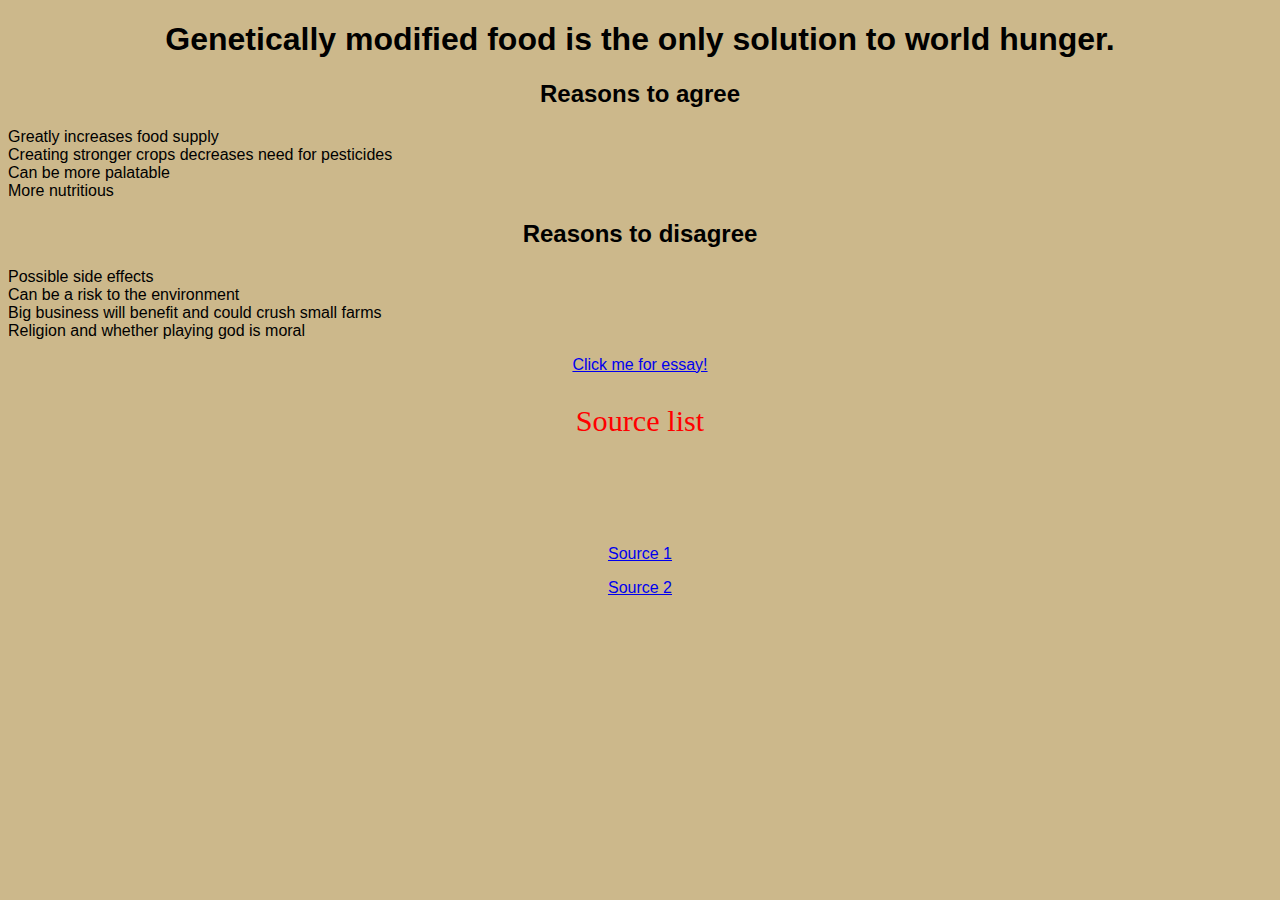
==== Index.html @ 65e09849 "Add files via upload" ====
<!DOCTYPE HTML>
<html>
<head>
<title> English </title>
</head>
<body>
<style>
body {
background-color: #ccb88b;
font-family: helvetica;
}
</style>
<h1><center> Genetically modified food is the only solution to world hunger. </center></h1>
<h2><center>Reasons to agree</center></h2>
<li>Greatly increases food supply</li>
<li>Creating stronger crops decreases need for pesticides</li>
<li>Can be more palatable</li>
<li>More nutritious</li>
<h2><center>Reasons to disagree</center></h2>
<li>Possible side effects</li>
<li>Can be a risk to the environment</li>
<li>Big business will benefit and could crush small farms</li>
<li>Religion and whether playing god is moral</li>
<p></p>
<center><a href="C:/Users/stude/Desktop/Important%20leaving%20cert%20items/English/Essay.html">Click me for essay!</a></center>
</body>
<style>
p.padding {
     padding-bottom: 2cm;
     font-size: 0.8cm;
	 color: red;
	 font-family: fantasy;
}

}
</style>
<center><p class="padding"> Source list</p></center>
<center><footer><p><a href="https://en.wikipedia.org/wiki/Genetically_modified_organism">Source 1</a></p></center>
<center><footer><p><a href="http://www.debatingeurope.eu/focus/arguments-gmos/">Source 2</a></p></center>

</footer>
</html>
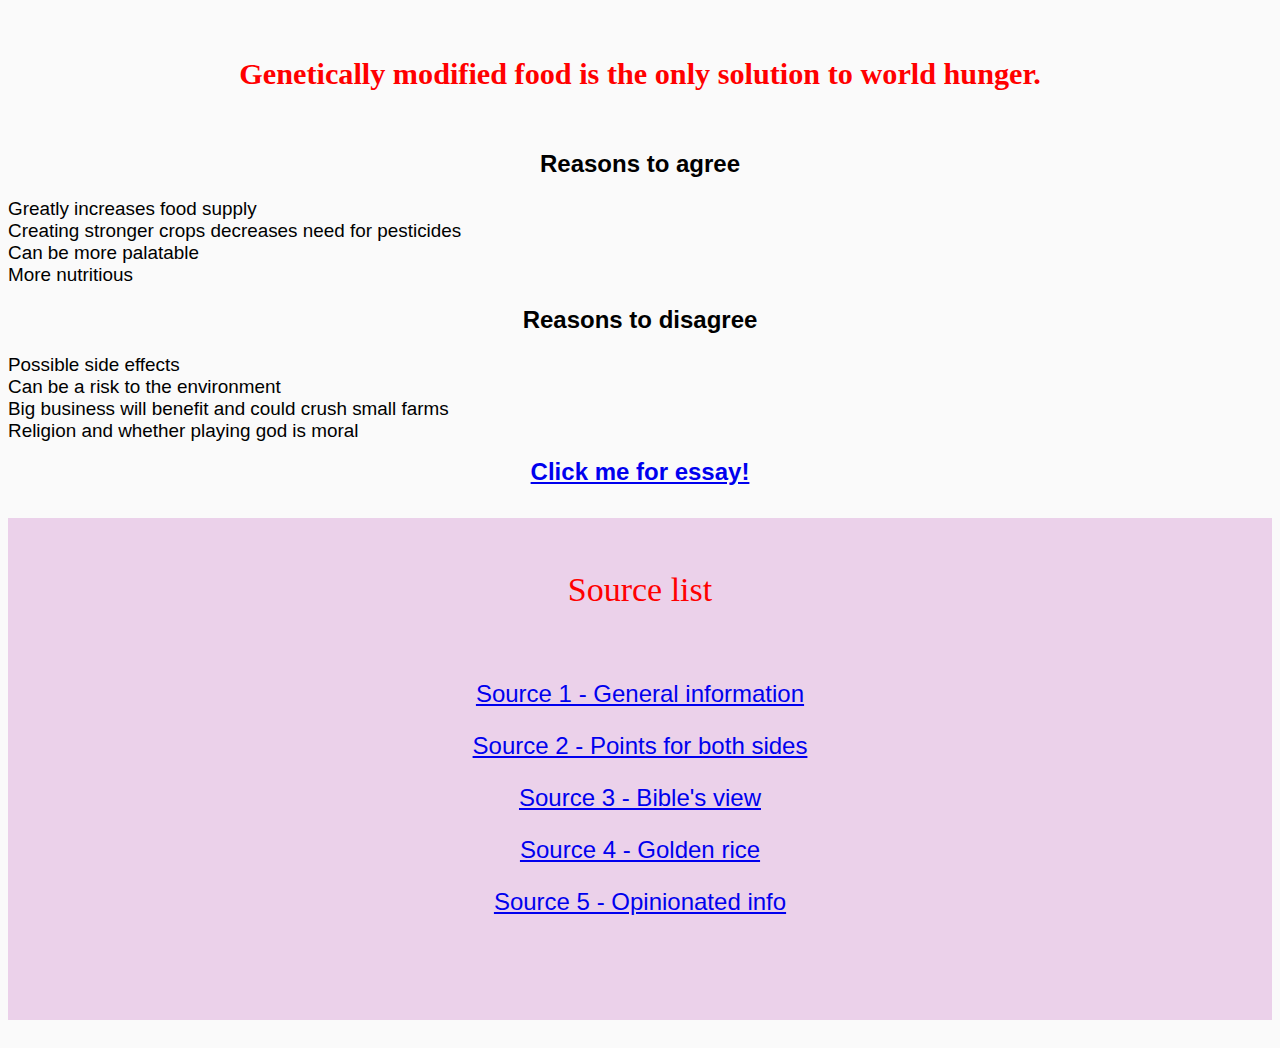
==== commit db21b84a: "Add files via upload" ====
--- a/Index.html
+++ b/Index.html
@@ -2,15 +2,31 @@
 <html>
 <head>
 <title> English </title>
+<link rel="shortcut icon" href="/favicon.ico" type="image/x-icon">
+<link rel="icon" href="/favicon.ico" type="image/x-icon">
 </head>
 <body>
 <style>
 body {
-background-color: #ccb88b;
+background-color: #FAFAFA;
 font-family: helvetica;
 }
+li {
+     font-size: 0.5cm;
+}
+h1.header {
+     font-size: 0.8cm;
+	 color: red;
+	 font-family: fantasy;
+} 
+h6.pass {
+     padding-top: 0.2cm; 
+}
+   
 </style>
-<h1><center> Genetically modified food is the only solution to world hunger. </center></h1>
+<h6 class="pass"></h6>
+<h1 class="header"><center> Genetically modified food is the only solution to world hunger. </center></h1>
+<h6 class="pass"></h6>
 <h2><center>Reasons to agree</center></h2>
 <li>Greatly increases food supply</li>
 <li>Creating stronger crops decreases need for pesticides</li>
@@ -22,21 +38,35 @@
 <li>Big business will benefit and could crush small farms</li>
 <li>Religion and whether playing god is moral</li>
 <p></p>
-<center><a href="C:/Users/stude/Desktop/Important%20leaving%20cert%20items/English/Essay.html">Click me for essay!</a></center>
+<center><b><font size="5cm"><a href="/Essay.html">Click me for essay!</a></b></size></center>
 </body>
 <style>
 p.padding {
-     padding-bottom: 2cm;
-     font-size: 0.8cm;
+     padding-bottom: 1cm;
+     font-size: 0.9cm;
 	 color: red;
 	 font-family: fantasy;
 }
-
+div {
+     background-color: #EBD1EA;
+}
+h3.fill {
+     padding-bottom: 2cm;
+}
+h4.buffer {
+     padding-top: 0.5cm; 
 }
 </style>
+<div>
+<h4 class="buffer"></h4>
 <center><p class="padding"> Source list</p></center>
-<center><footer><p><a href="https://en.wikipedia.org/wiki/Genetically_modified_organism">Source 1</a></p></center>
-<center><footer><p><a href="http://www.debatingeurope.eu/focus/arguments-gmos/">Source 2</a></p></center>
+<center><footer><p><a href="https://en.wikipedia.org/wiki/Genetically_modified_organism">Source 1 - General information</a></p></center>
+<center><p><a href="http://www.debatingeurope.eu/focus/arguments-gmos/">Source 2 - Points for both sides</a></p></center>
+<center><p><a href="https://www.gotquestions.org/genetically-modified-food.html">Source 3 - Bible's view</a></p></center>
+<center><p><a href="https://en.wikipedia.org/wiki/Golden_rice">Source 4 - Golden rice</a></p></center>
+<center><p><a href="https://foodrevolution.org/blog/gmos-world-hunger/">Source 5 - Opinionated info</a></p></center>
+<h3 class="fill"> </h3>
+</div>
 
 </footer>
 </html>